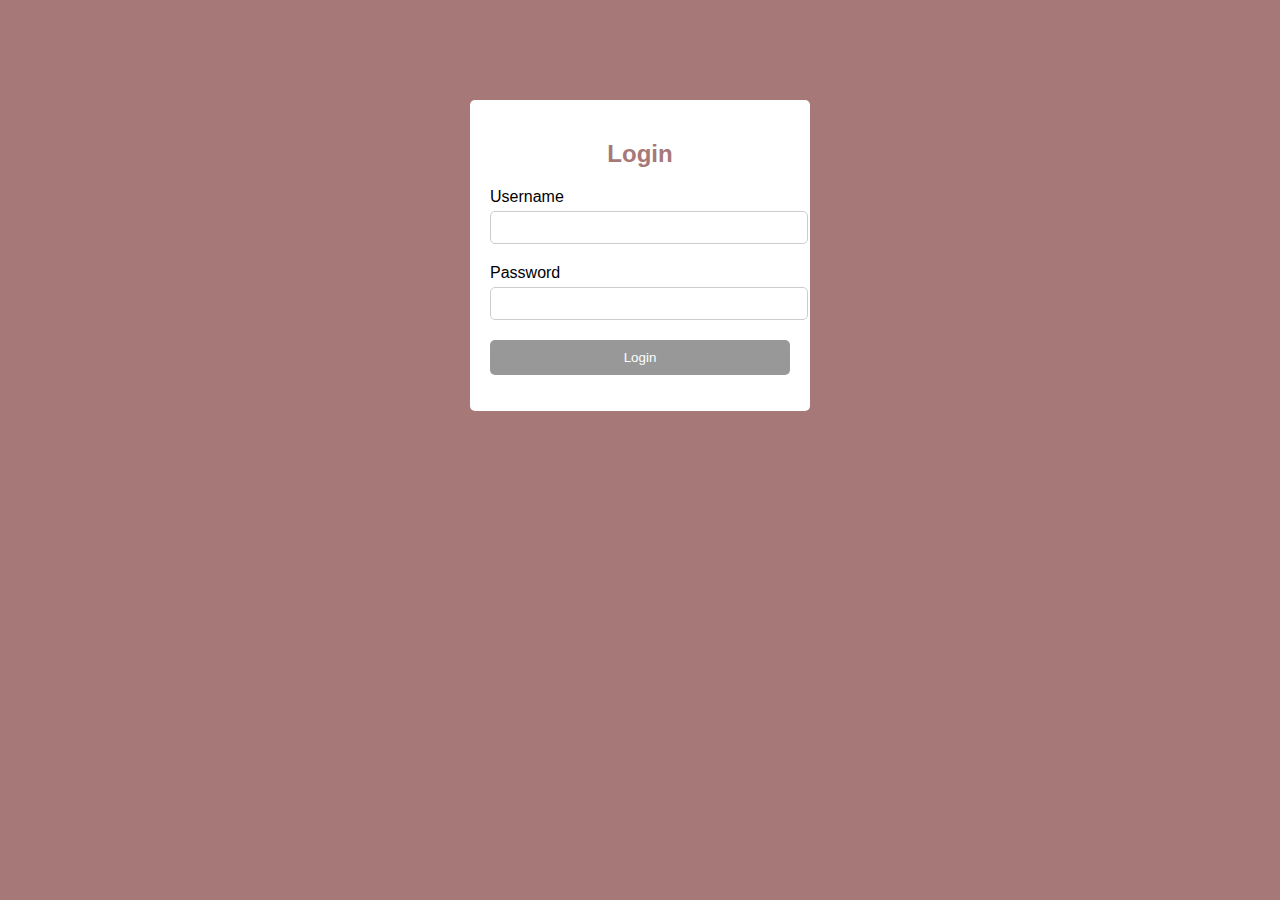
==== index.html @ cc121dba "first commit" ====
<!DOCTYPE html>
<html lang="en">
  <head>
    <meta charset="UTF-8" />
    <meta name="viewport" content="width=device-width, initial-scale=1.0" />
    <title>Login Page</title>
    <link rel="stylesheet" href="styles.css" />
  </head>
  <body>
    <div class="container">
      <h2>Login</h2>
      <form id="loginForm">
        <div class="form-control">
          <label for="username">Username</label>
          <input type="text" id="username" name="username" required />
        </div>
        <div class="form-control">
          <label for="password">Password</label>
          <input type="password" id="password" name="password" required />
        </div>
        <button type="submit">Login</button>
      </form>
      <p id="error"></p>
    </div>

    <script src="script.js"></script>
  </body>
</html>
---- styles.css ----
body {
  font-family: Arial, sans-serif;
  background-color: #a77878;
  margin: 0;
  padding: 0;
}

.container {
  width: 300px;
  margin: 100px auto;
  background-color: #fff;
  padding: 20px;
  border-radius: 5px;
  box-shadow: 0 0 10 rgba(0, 0, 0, 0.1);
}

h2 {
  text-align: center;
  color: #a77878;
  margin-bottom: 20px;
}

.form-control {
  margin-bottom: 20px;
}

label {
  display: block;
  margin-bottom: 5px;
}

input[type="text"],
input[type="password"] {
  width: 100%;
  padding: 8px;
  border: 1px solid #ccc;
  border-radius: 5px;
}

button {
  width: 100%;
  padding: 10px;
  background-color: #00000067;
  border: none;
  color: #fff;
  border-radius: 5px;
  cursor: pointer;
}

button:hover {
  background-color: #0056b3;
}

#error {
  color: red;
  text-align: center;
  margin-top: 10px;
}
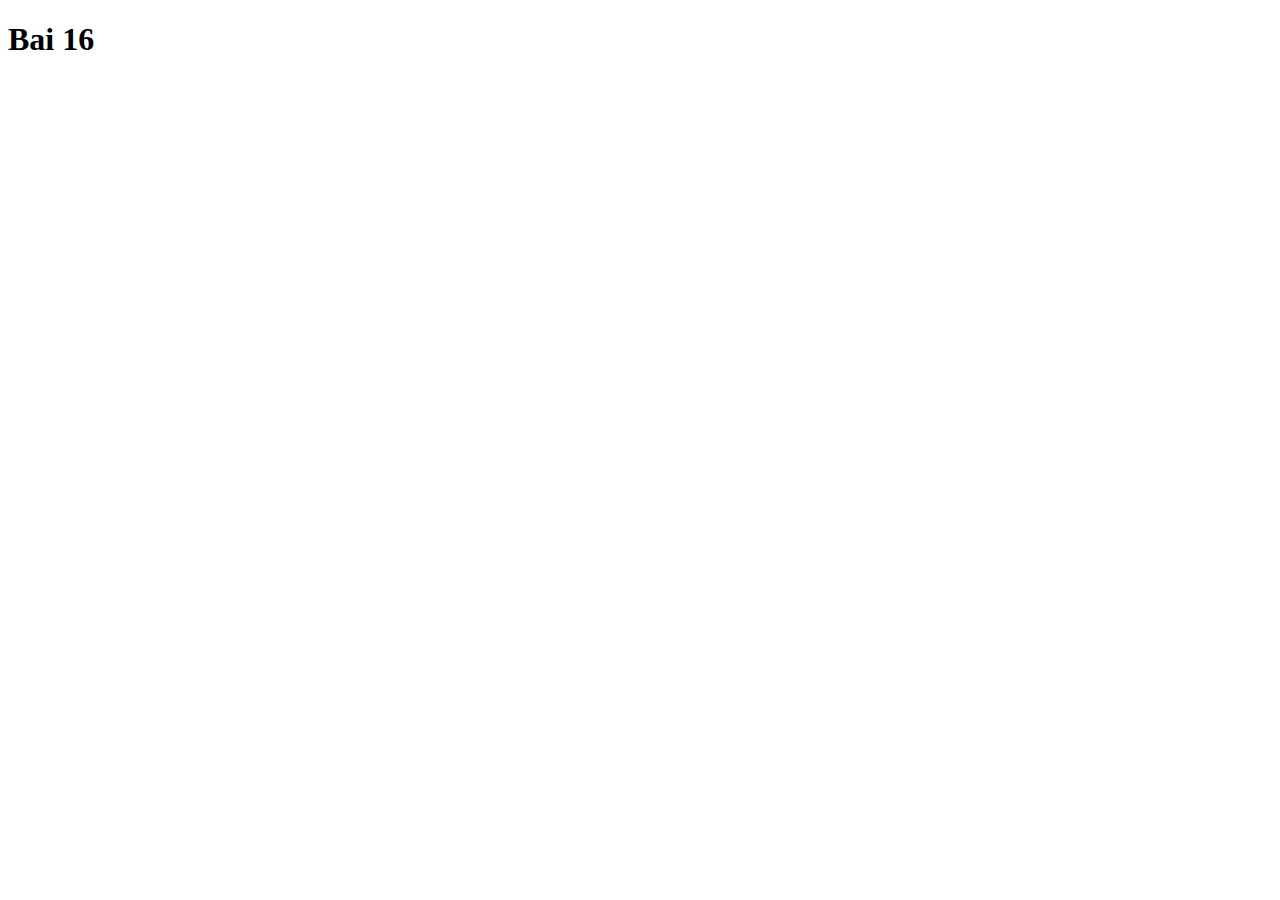
==== commit 42bd26bf: "https://github.com/nmHao79/TuHocFontEnd" ====
--- a/index.html
+++ b/index.html
@@ -3,26 +3,9 @@
   <head>
     <meta charset="UTF-8" />
     <meta name="viewport" content="width=device-width, initial-scale=1.0" />
-    <title>Login Page</title>
-    <link rel="stylesheet" href="styles.css" />
+    <title>Document</title>
   </head>
   <body>
-    <div class="container">
-      <h2>Login</h2>
-      <form id="loginForm">
-        <div class="form-control">
-          <label for="username">Username</label>
-          <input type="text" id="username" name="username" required />
-        </div>
-        <div class="form-control">
-          <label for="password">Password</label>
-          <input type="password" id="password" name="password" required />
-        </div>
-        <button type="submit">Login</button>
-      </form>
-      <p id="error"></p>
-    </div>
-
-    <script src="script.js"></script>
+    <h1>Bai 16</h1>
   </body>
 </html>
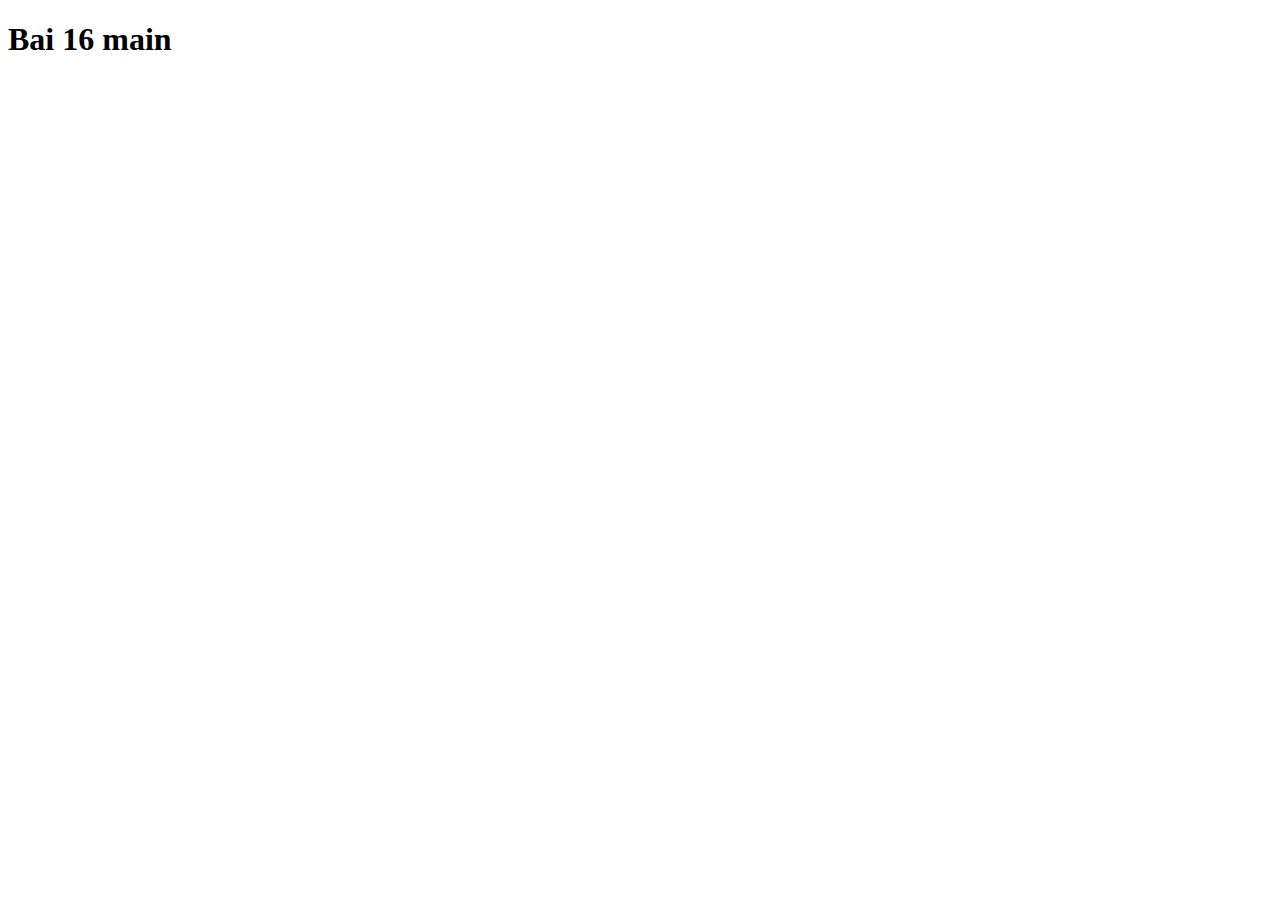
==== commit 20787393: "new" ====
--- a/index.html
+++ b/index.html
@@ -6,6 +6,6 @@
     <title>Document</title>
   </head>
   <body>
-    <h1>Bai 16</h1>
+    <h1>Bai 16 main</h1>
   </body>
 </html>
